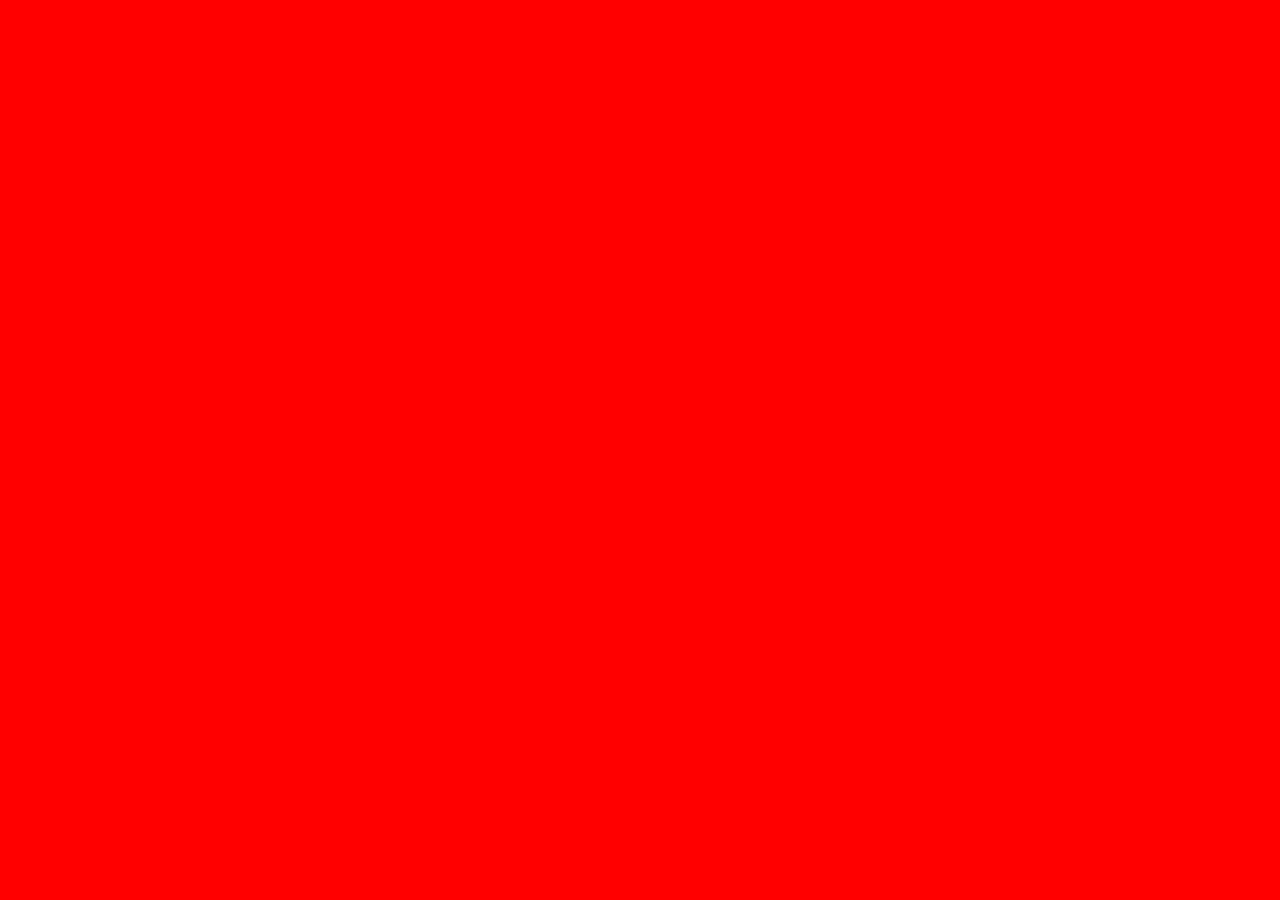
==== RockPaperScissors.html @ e8f3728b "began my project" ====
<!DOCTYPE html>
<html lang="en">
<head>
    <link rel = "stylesheet" href = "RockPaperScissors.css">
    <meta charset="UTF-8">
    <meta http-equiv="X-UA-Compatible" content="IE=edge">
    <meta name="viewport" content="width=device-width, initial-scale=1.0">
    <title>RockPaperScissors</title>
</head>
<body>
    <script src = "RockPaperScissors.js"></script> 
</body>
</html>
---- RockPaperScissors.css ----
body{
    background: red;
}
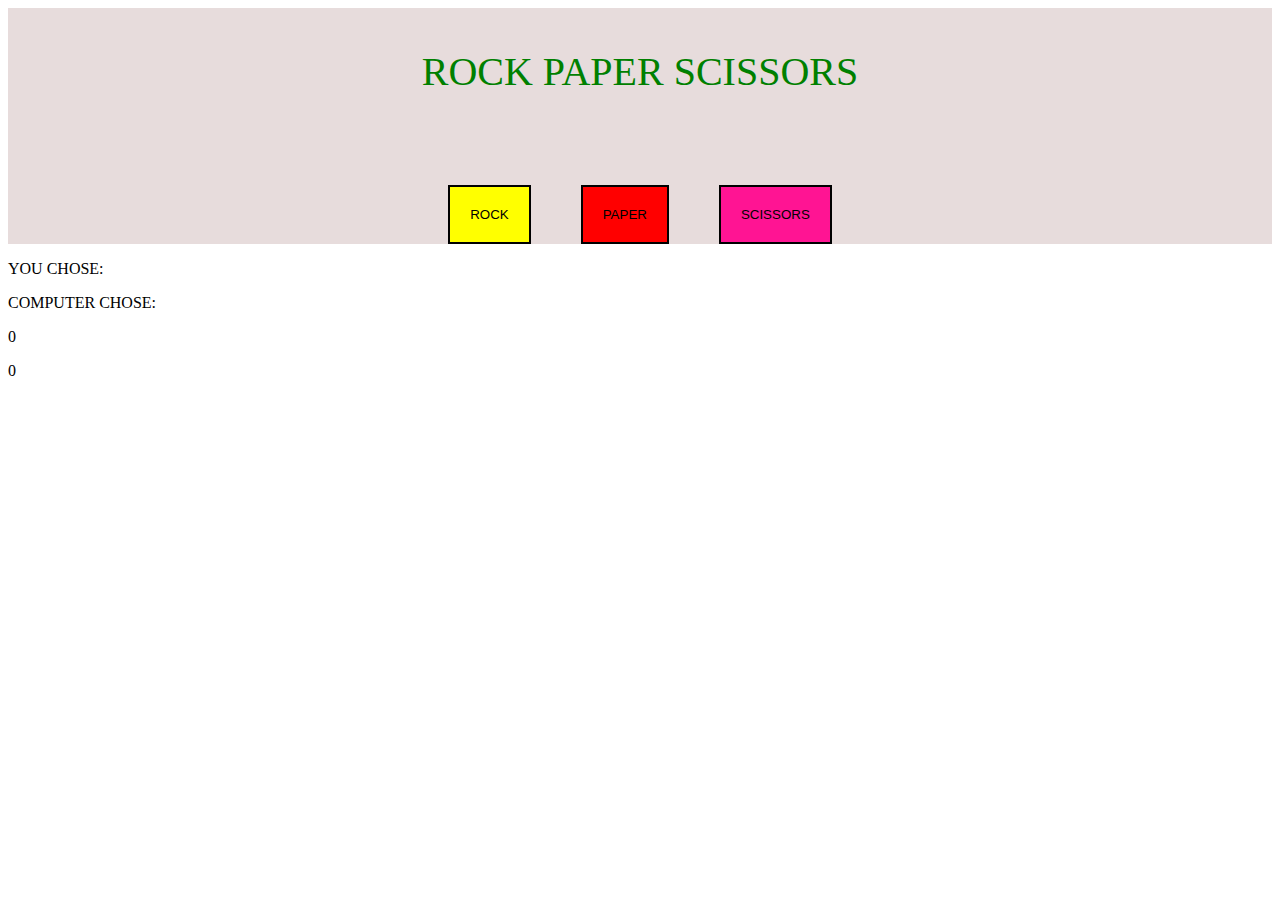
==== commit 658a156f: "workflow in progress" ====
--- a/RockPaperScissors.html
+++ b/RockPaperScissors.html
@@ -8,6 +8,19 @@
     <title>RockPaperScissors</title>
 </head>
 <body>
+    <section id = "section1">
+        <p id="header"> ROCK PAPER SCISSORS</p>
+        <button id = "rock" onclick = "rock()">ROCK</button>
+        <button id = "paper" onclick = "paper()">PAPER</button>
+        <button id = scissors onclick = "scissors()">SCISSORS</button>
+    </section>
+    <section>
+        <p id = "playerData">YOU CHOSE:</p>
+        <P id ="computerData" >COMPUTER CHOSE:</P>
+        <p id = "winOrLose"></p>
+        <p id = "userScores">YOUR SCORE:</p>
+        <p id = "computerScores">COMPUTER SCORES:</p>
+    </section>
     <script src = "RockPaperScissors.js"></script> 
 </body>
 </html>--- a/RockPaperScissors.css
+++ b/RockPaperScissors.css
@@ -1,3 +1,28 @@
-body{
-    background: red;
+#section1{
+    display: flex;
+    justify-content: center;
+    background-color: rgb(231, 220, 220);
+    flex-wrap: wrap;
+    gap: 50px;
+}
+#header{
+    min-width: 100%;
+    text-align: center;
+    font-size: 40px;
+    color: green;
+}
+#rock{
+ padding: 20px;
+ background-color: yellow;
+ border: 2px black solid;
+}
+#paper{
+background-color: red;
+padding: 20px;
+border: 2px black solid;
+}
+#scissors{
+background-color: deeppink;
+padding: 20px;
+border: 2px black solid;
 }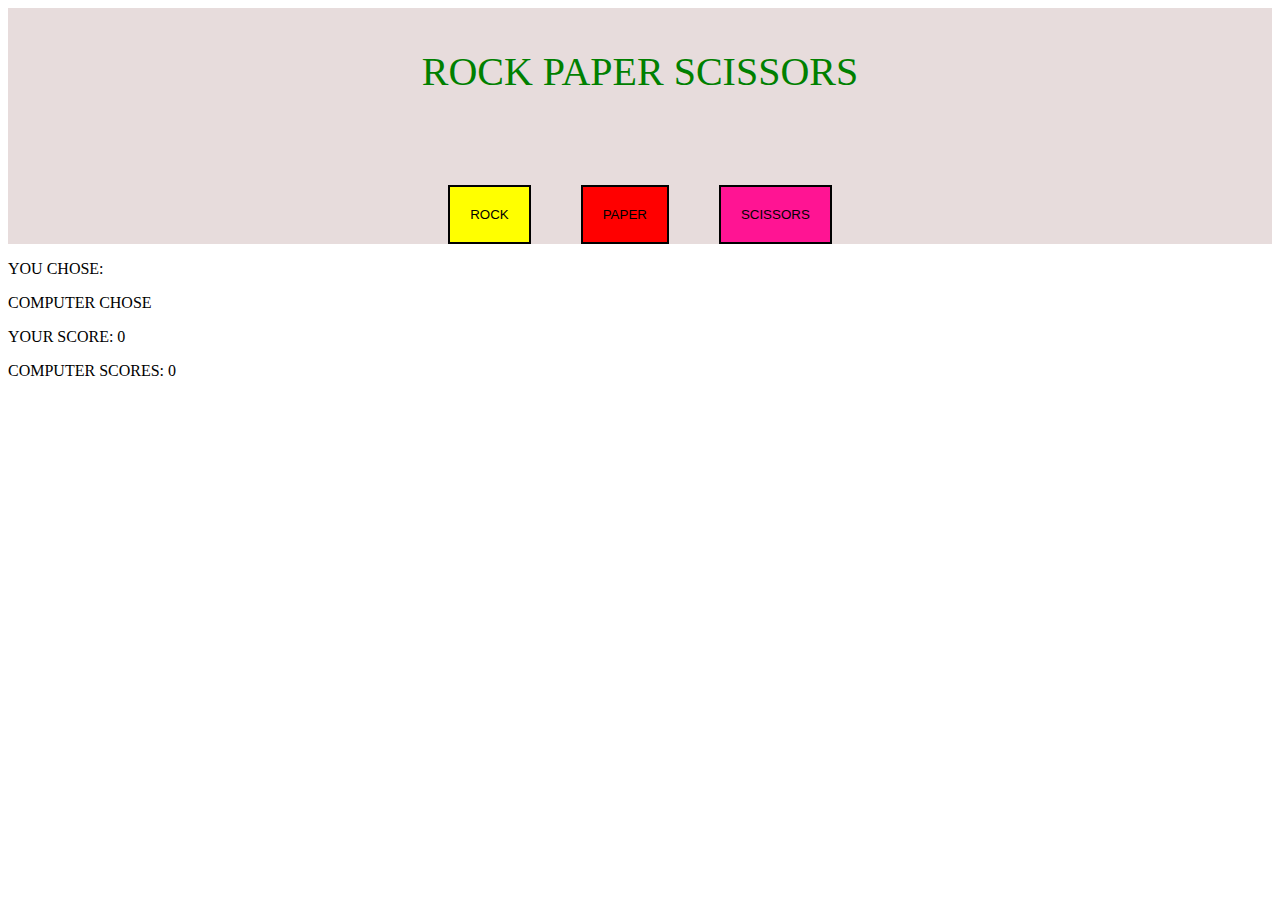
==== commit f83ffde6: "first version of RPS" ====
--- a/RockPaperScissors.html
+++ b/RockPaperScissors.html
@@ -16,10 +16,10 @@
     </section>
     <section>
         <p id = "playerData">YOU CHOSE:</p>
-        <P id ="computerData" >COMPUTER CHOSE:</P>
-        <p id = "winOrLose"></p>
-        <p id = "userScores">YOUR SCORE:</p>
-        <p id = "computerScores">COMPUTER SCORES:</p>
+        <P id ="computerData" >COMPUTER CHOSE</P>
+       <!-- <p id = "winOrLose"></p> -->
+        <p id = "userScores">YOUR SCORE: 0</p>
+        <p id = "computerScores">COMPUTER SCORES: 0</p>
     </section>
     <script src = "RockPaperScissors.js"></script> 
 </body>
